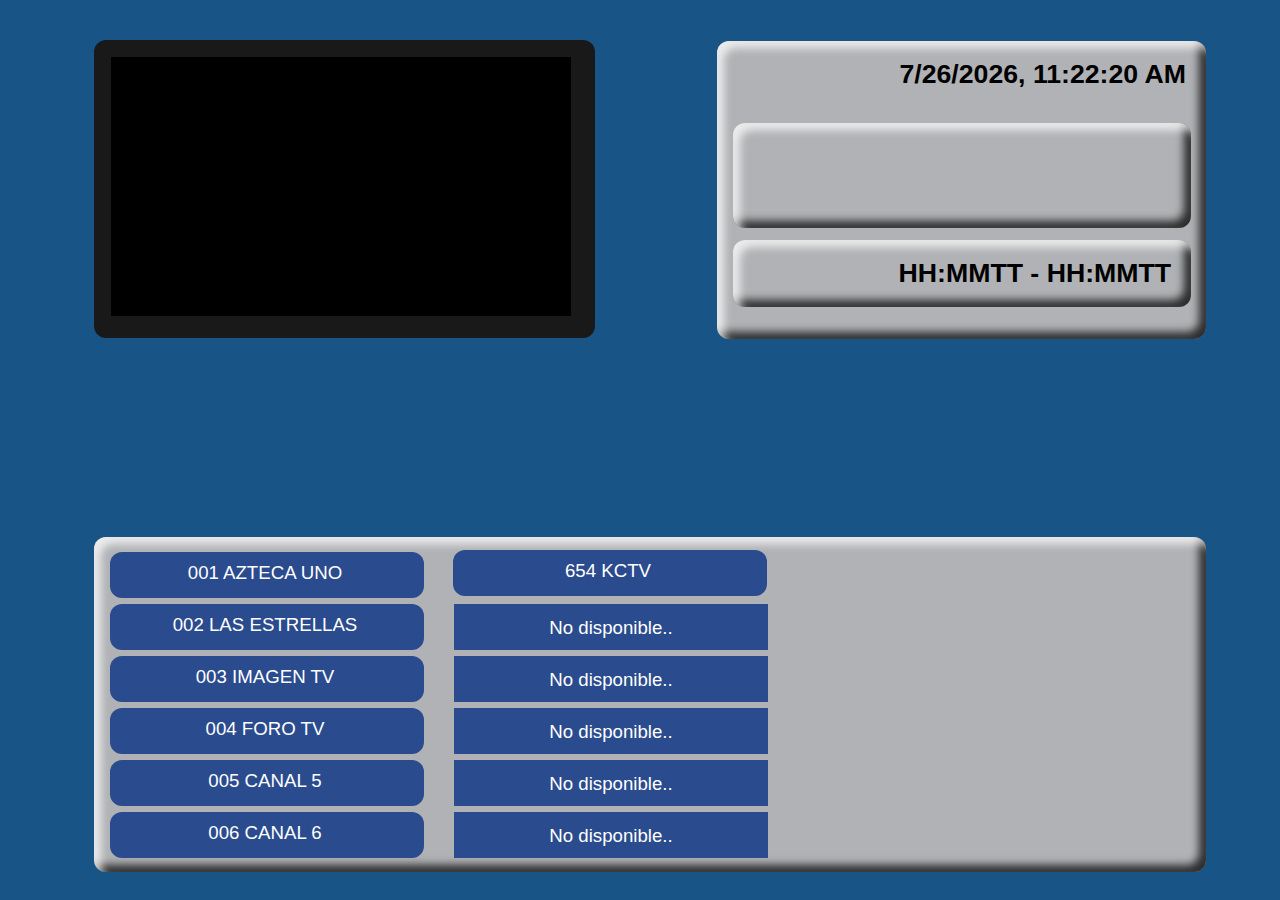
==== index.html @ 20012af1 "Update index.html" ====
<!DOCTYPE html PUBLIC "-//W3C//DTD XHTML 1.0 Strict//EN" "http://www.w3.org/TR/xhtml1/DTD/xhtml1-strict.dtd">
<html xmlns="http://www.w3.org/1999/xhtml" xml:lang="es" dir="ltr"><head>
<meta charset="UTF-8">
<meta http-equiv="Content-type" content="text/html; charset=UTF-8">
<title>Digiplex - Guía</title>
<link rel="icon" type="image/x-icon" href="style/favicon.ico">
<link rel="stylesheet" title="Default" href="style/style.css" type="text/css" media="screen">
<meta property="og:image" content="https://digiplextv.github.io/digiplexweb/digiplexroku.png" />
<meta name="viewport" content="width=device-width, initial-scale=1.0">
</head>
<body>
<div class="channelframe">
		<div class="channel">
				<iframe id="IPTV" src="" width="460" height="259" allowfullscreen frameborder='0' style="width: 100%; height: 100%;"></iframe>
			<script>
			  function capitalizeAllLetters(str) {
			        return str.toUpperCase();
			  }
                          function changeChannel(newChannel,url,description,airingTimes) {
				
				var alreadyActive = document.querySelectorAll(".active");
				[].forEach.call(alreadyActive, function(el) {
				    el.classList.remove("active");
				});
				newChannel.classList.add("active");
				for (const child of newChannel.children) {
				  child.classList.add("active");
				}
				document.getElementById("IPTV").src = url;
				document.getElementById("program-name").textContent = capitalizeAllLetters(description);
				if (airingTimes != "none" || airingTimes == null) {
					document.getElementById("program-time").textContent = "UNKNOWN";
				} else if (airingTimes == "24/7") {
					document.getElementById("program-name").textContent = "24/7";
				} else {document.getElementById("program-time").textContent = airingTimes[new Date().getDay().toString()];}
			  }
			</script>
		</div>
	<img src="style/digiplex.png" alt="DIGIPLEX" height="20px" class="framelogo"> 
</div>

<div class="channelinfoframe">
	<h1 id="timeinfo"></h1>
		<div class="channelinfo name">
			<h1 class="channelinfotext" id="program-name"></h1>
		</div>
		<div class="channelinfo time">
			<h1 class="channelinfotext" id="program-time">HH:MMTT - HH:MMTT</h1>
		</div>
</div>

<div class="EPG" scrolling="yes">
	<div class="EPGcontent">
		<button onclick="changeChannel(this,'online/player.html?get=https://dish.akamaized.net/Content/DASH/Live/channel(aztecaunohd)/variant.mpd&keyid=a4b731bb5402a533d2fcacdd54363b79&key=ebc6a45a44642f2d6661c9470d09aced','Azteca Uno')" class="channelEPG">
		<p class="EPGtext">001 AZTECA UNO</p>
		</button>
		<button onclick="changeChannel(this,'online/kia/kplayer1.html?get=https://tv.nknews.org/tvdash/stream.mpd','Korea Central TV',[{'0':'9AM-10:30PM','1':'3PM-10:30PM','2':'3PM-10:30PM','3':'3PM-10:30PM','4':'3PM-10:30PM','5':'3PM-10:30PM','6':'5PM, 8PM, 10:30PM'}])" class="channelEPGA">
		<p class="EPGtext">654 KCTV</p>
		</button>
		<button onclick="changeChannel(this,'online/player.html?get=https://live1-ott.izzigo.tv/out/u/dash/CANAL-2-HD/default.mpd&keyid=62cc24eaedef1ab322a4d52fd6bf29ad&key=3f80b04b3e2bf3d8543956882da9dd00','Las Estrellas')" class="channelEPG">
		<p class="EPGtext">002 LAS ESTRELLAS</p>
		</button>
		<div class="channelEPG 2">
		<p class="contentEPGtext">No disponible..</p>
		</div>
		<button onclick="changeChannel(this,'online/player.html?get=https://live3-ott.izzigo.tv/out/u/dash/IMAGEN-TV-HD/default.mpd&keyid=190e0dedd5c1ed7f5f76515d5f72058a&key=8e09da444ee448c2a85b8cd24c2eebe0','Imagen TV')" class="channelEPG">
		<p class="EPGtext">003 IMAGEN TV</p>
		</button>
		<div class="channelEPG 2">
		<p class="contentEPGtext">No disponible..</p>
		</div>
		<button onclick="changeChannel(this,'online/player4.html?get=https://channel02-notusa.akamaized.net/hls/live/2023914-b/event01/index.m3u8','Foro TV')" class="channelEPG">
		<p class="EPGtext">004 FORO TV</p>
		</button>
		<div class="channelEPG 2">
		<p class="contentEPGtext">No disponible..</p>
		</div>
		<button onclick="changeChannel(this,'online/player.html?get=https://live2-ott.izzigo.tv/out/u/dash/CANAL-5-HD/default.mpd&keyid=578f77c2e0fb7b31b1676b75b57fe922&key=6e5ee266b112e58a0e27e4384b03ed76','Canal 5')" class="channelEPG">
		<p class="EPGtext">005 CANAL 5</p>
		</button>
		<div class="channelEPG 2">
		<p class="contentEPGtext">No disponible..</p>
		</div>
		<button onclick="changeChannel(this,'online/player4.html?get=https://mdstrm.com/live-stream-playlist/5f2d9d6ff17144074bd8a284.m3u8','Canal 6')" class="channelEPG">
		<p class="EPGtext">006 CANAL 6</p>
		</button>
		<div class="channelEPG 2">
		<p class="contentEPGtext">No disponible..</p>
		</div>
		<button onclick="changeChannel(this,'online/player.html?get=https://dish.akamaized.net/Content/DASH/Live/channel(azteca7hd)/variant.mpd&keyid=a5717e2dda7fc0fead005059e5536b6c&key=04243a2f2c5237efd969213e36f1ec77','Azteca 7')" class="channelEPG">
		<p class="EPGtext">007 AZTECA 7</p>
		</button>
		<div class="channelEPG 2">
		<p class="contentEPGtext">No disponible..</p>
		</div>
		<button onclick="changeChannel(this,'online/player.html?get=https://live1-ott.izzigo.tv/out/u/dash/CANAL-9-HD/default.mpd&keyid=0bb910a4217a1af19b803e7f120796f9&key=8d3d83fadfc769674b9c7102109fc466','Nueve')" class="channelEPG">
		<p class="EPGtext">009 NUEVE</p>
		</button>
		<div class="channelEPG 2">
		<p class="contentEPGtext">No disponible..</p>
		</div>
		<button onclick="changeChannel(this,'online/player.html?get=https://live4-ott.izzigo.tv/out/u/dash/ONCE-HD/default.mpd&keyid=c70b0d54f58f6dd4e2046bf64084773a&key=00a3aee5319f20ddfe288240697f559e','Canal Once')" class="channelEPG">
		<p class="EPGtext">011 CANAL ONCE</p>
		</button>
		<div class="channelEPG 2">
		<p class="contentEPGtext">No disponible..</p>
		</div>
		<button onclick="changeChannel(this,'online/player.html?get=https://dish.akamaized.net/Content/DASH/Live/channel(adn40hd)/variant.mpd&keyid=d4502d2ed5f27637fa07cde1d9d01990&key=f029b1e0a115d01314692375790b22db','ADN 40')" class="channelEPG">
		<p class="EPGtext">040 ADN40</p>
		</button>
		<div class="channelEPG 2">
		<p class="contentEPGtext">No disponible..</p>
		</div>
		<button onclick="changeChannel(this,'online/player.html?get=https://dish.akamaized.net/Content/DASH/Live/channel(mileniohd)/variant.mpd&keyid=95693bf13a5faa3afb2c25624b021038&key=70aa363b9f8d9d553d62f8a139781a1b','Milenio Television')" class="channelEPG">
		<p class="EPGtext">120 MILENIO</p>
		</button>
		<div class="channelEPG 2">
		<p class="contentEPGtext">No disponible..</p>
		</div>
		<button onclick="changeChannel(this,'online/player.html?get=https://dish.akamaized.net/Content/DASH/Live/channel(teleformula)/variant.mpd&keyid=78e5edc6768e248bb933f4703a6cef27&key=5208e7e0187c9ef4cb79c957c4793194','Teleformula')" class="channelEPG">
		<p class="EPGtext">121 TELEFORMULA</p>
		</button>
		<div class="channelEPG 2">
		<p class="contentEPGtext">No disponible..</p>
		</div>
		<button onclick="changeChannel(this,'online/player.html?get=https://live1-ott.izzigo.tv/out/u/dash/EXCELSIOR-HD/default.mpd&keyid=30a744a8c9c6fa00f9f05c83c27e4b4d&key=402d81ac9059cfdeb119b452bafb8882','Imagen Multicast')" class="channelEPG">
		<p class="EPGtext">127 IMAGEN MULTICAST</p>
		</button>
		<div class="channelEPG 2">
		<p class="contentEPGtext">No disponible..</p>
		</div>
		<button onclick="changeChannel(this,'online/player.html?get=https://dish.akamaized.net/Content/DASH/Live/channel(bloombergtvhd)/variant.mpd&keyid=7ee225ed0ade4b53d7468962ea0b54a9&key=af8fd0c35f6390efc737cb4a08b3bd8c','Bloomberg Television')" class="channelEPG">
		<p class="EPGtext">150 BLOOMBERG TV</p>
		</button>
		<div class="channelEPG 2">
		<p class="contentEPGtext">No disponible..</p>
		</div>
		<button onclick="changeChannel(this,'online/player.html?get=https://dish.akamaized.net/Content/DASH/Live/channel(cnn)/variant.mpd&keyid=eb72c9e7401ffa4cc0ab3936cb869751&key=e45142790c822b02f6c2a77f5a40de66','CNN')" class="channelEPG">
		<p class="EPGtext">174 CNN</p>
		</button>
		<div class="channelEPG 2">
		<p class="contentEPGtext">No disponible..</p>
		</div>
		<button onclick="changeChannel(this,'online/player.html?get=https://dish.akamaized.net/Content/DASH/Live/channel(bbcworldnews)/variant.mpd&keyid=6d93971a12a2d772f172618967bdbcdc&key=9fe4455887ec79ad1165976ebbb27abf','BBC World News')" class="channelEPG">
		<p class="EPGtext">185 BBC WORLD NEWS</p>
		</button>
		<div class="channelEPG 2">
		<p class="contentEPGtext">No disponible..</p>
		</div>
		<button onclick="changeChannel(this,'online/player.html?get=https://dish.akamaized.net/Content/DASH/Live/channel(24hours)/variant.mpd&keyid=d912e25989735515b0b2080cc900fb08&key=83d61ffb9368cba73dcc83a0302ad6a3','24h')" class="channelEPG">
		<p class="EPGtext">186 24h</p>
		</button>
		<div class="channelEPG 2">
		<p class="contentEPGtext">No disponible..</p>
		</div>
		<button onclick="changeChannel(this,'online/player.html?get=https://dish.akamaized.net/Content/DASH/Live/channel(telemundohd)/variant.mpd&keyid=37c93f4babaaabc0da1d8b24828c3ff7&key=88e2ac75ce14cd5fbfb79083f37107dd','Telemundo Internacional')" class="channelEPG">
		<p class="EPGtext">205 TELEMUNDO</p>
		</button>
		<div class="channelEPG 2">
		<p class="contentEPGtext">No disponible..</p>
		</div>
		<button onclick="changeChannel(this,'online/player.html?get=https://dish.akamaized.net/Content/DASH/Live/channel(start_channel)/variant.mpd&keyid=6de957e2c8090588b2cc3b4cfe0470f4&key=52d97d7f43b204d2379b43ee7d3a2a21','Star Channel')" class="channelEPG">
		<p class="EPGtext">209 STAR CHANNEL</p>
		</button>
		<div class="channelEPG 2">
		<p class="contentEPGtext">No disponible..</p>
		</div>
		<button onclick="changeChannel(this,'online/player.html?get=https://dish.akamaized.net/Content/DASH/Live/channel(warner_channel)/variant.mpd&keyid=79dc87836d93d0fb7c1bb10e301bab82&key=8b0e2a78cad3b2fe84b116adb0a9d9ef','Warner Channel')" class="channelEPG">
		<p class="EPGtext">210 WARNER CHANNEL</p>
		</button>
		<div class="channelEPG 2">
		<p class="contentEPGtext">No disponible..</p>
		</div>
		<button onclick="changeChannel(this,'online/player.html?get=https://dish.akamaized.net/Content/DASH/Live/channel(universal_channel)/variant.mpd&keyid=88cabfce565963d816be9ec08dccc29e&key=7912df72c3cb820a6a9026ef6aa71508','Universal TV')" class="channelEPG">
		<p class="EPGtext">211 UNIVERSAL CHANNEL</p>
		</button>
		<div class="channelEPG 2">
		<p class="contentEPGtext">No disponible..</p>
		</div>
		<button onclick="changeChannel(this,'online/player.html?get=https://dish.akamaized.net/Content/DASH/Live/channel(sony)/variant.mpd&keyid=896f730715176bb90484f8385512cba7&key=7372951666a6653c2dbff9f2646c1c5d','Sony Channel')" class="channelEPG">
		<p class="EPGtext">212 SONY CHANNEL</p>
		</button>
		<div class="channelEPG 2">
		<p class="contentEPGtext">No disponible..</p>
		</div>
		<button onclick="changeChannel(this,'online/player.html?get=https://dish.akamaized.net/Content/DASH/Live/channel(50dd60bc-94f1-a686-3a3f-a093154f9229)/variant.mpd&keyid=ee3ad5fb53e7b4f65d732ce7f03d53a4&key=e4a1ef4d19cbac85da7f6a29da2c5135','Comedy Central')" class="channelEPG">
		<p class="EPGtext">213 COMEDY CENTRAL</p>
		</button>
		<div class="channelEPG 2">
		<p class="contentEPGtext">No disponible..</p>
		</div>
		<button onclick="changeChannel(this,'online/player.html?get=https://dish.akamaized.net/Content/DASH/Live/channel(fx)/variant.mpd&keyid=ef5157845628b5f3f07a40d2c6e851bc&key=0f416467760f72e2269abfbab2e3c564','FX')" class="channelEPG">
		<p class="EPGtext">214 FX</p>
		</button>
		<div class="channelEPG 2">
		<p class="contentEPGtext">No disponible..</p>
		</div>
		<button onclick="changeChannel(this,'online/player.html?get=https://dish.akamaized.net/Content/DASH/Live/channel(axnhd)/variant.mpd&keyid=7a100e0455dec1d27ea68eac2444a057&key=518d58d1998e35f07ae8aa7a7716613a','AXN')" class="channelEPG">
		<p class="EPGtext">215 AXN</p>
		</button>
		<div class="channelEPG 2">
		<p class="contentEPGtext">No disponible..</p>
		</div>
		<button onclick="changeChannel(this,'online/player.html?get=https://dish.akamaized.net/Content/DASH/Live/channel(space)/variant.mpd&keyid=e6441ec9b4f7ddfbc4cac8801f4df9df&key=676229a75fdbc1a6b5f4a50c383490d9','Space')" class="channelEPG">
		<p class="EPGtext">216 SPACE</p>
		</button>
		<div class="channelEPG 2">
		<p class="contentEPGtext">No disponible..</p>
		</div>
		<button onclick="changeChannel(this,'online/player.html?get=https://dish.akamaized.net/Content/DASH/Live/channel(investigationdiscoveryhd)/variant.mpd&keyid=efe8aa76c0e7c3aeefed0966453b5baf&key=fbccf5bf2a03a2cef118f92210fb75bd','Investigation Discovery')" class="channelEPG">
		<p class="EPGtext">217 INVESTIGATION DISCOVERY</p>
		</button>
		<div class="channelEPG 2">
		<p class="contentEPGtext">No disponible..</p>
		</div>
		<button onclick="changeChannel(this,'online/player.html?get=https://dish.akamaized.net/Content/DASH/Live/channel(e_entertainment_hd)/variant.mpd&keyid=80fa37cfc97ec6425a03fdc6892eecd6&key=895c40f6e9d35f296e1554af8bbe590c','E ENTERTAINMENT')" class="channelEPG">
		<p class="EPGtext">218 E</p>
		</button>
		<div class="channelEPG 2">
		<p class="contentEPGtext">No disponible..</p>
		</div>
		<button onclick="changeChannel(this,'online/player.html?get=https://dish.akamaized.net/Content/DASH/Live/channel(discoveryhomeandhealthhd)/variant.mpd&keyid=42e70e74d2d731b7053caaa0a2621ca2&key=1c77ee4a9bf25791b0f1b11c7118f39e','Discovery Home and Health')" class="channelEPG">
		<p class="EPGtext">221 H&amp;H</p>
		</button>
		<div class="channelEPG 2">
		<p class="contentEPGtext">No disponible..</p>
		</div>
		<button onclick="changeChannel(this,'online/player.html?get=https://dish.akamaized.net/Content/DASH/Live/channel(tlchd)/variant.mpd&keyid=6254689477110d794617a8b8da688570&key=a1126eaea3add2df3e27f3da40911ae2','TLC')" class="channelEPG">
		<p class="EPGtext">222 TLC</p>
		</button>
		<div class="channelEPG 2">
		<p class="contentEPGtext">No disponible..</p>
		</div>
		<button onclick="changeChannel(this,'online/player.html?get=https://dish.akamaized.net/Content/DASH/Live/channel(aehd)/variant.mpd&keyid=5009add9e5b2cd627ac6ef8aa6db9123&key=3448834b1b496ed26e9727983c080844','A&amp;E')" class="channelEPG">
		<p class="EPGtext">223 A&amp;E</p>
		</button>
		<div class="channelEPG 2">
		<p class="contentEPGtext">No disponible..</p>
		</div>
		<button onclick="changeChannel(this,'online/player.html?get=https://dish.akamaized.net/Content/DASH/Live/channel(discoverytheater)/variant.mpd&keyid=9bcc29a1959da552b2c4fa6c458d16b6&key=5ffc4bd5b909d996a0a699a51010bc15','Discovery Theater')" class="channelEPG">
		<p class="EPGtext">224 DISCOVERY THEATER</p>
		</button>
		<div class="channelEPG 2">
		<p class="contentEPGtext">No disponible..</p>
		</div>
		<button onclick="changeChannel(this,'online/player.html?get=https://dish.akamaized.net/Content/DASH/Live/channel(discoveryworld)/variant.mpd&keyid=741059a27c32fa19c425e427b5e47850&key=bb76a0393556deba90fa068bc7e1feec','Discovery World')" class="channelEPG">
		<p class="EPGtext">225 DISCOVERY WORLD</p>
		</button>
		<div class="channelEPG 2">
		<p class="contentEPGtext">No disponible..</p>
		</div>
		<button onclick="changeChannel(this,'online/player.html?get=https://dish.akamaized.net/Content/DASH/Live/channel(mas_chic)/variant.mpd&keyid=fe371e8ac45e6f11927f8a91abf3f268&key=e5bf0822bd2eaaf5e5c466c894c8ed6e','Mas Chic')" class="channelEPG">
		<p class="EPGtext">226 MAS CHIC</p>
		</button>
		<div class="channelEPG 2">
		<p class="contentEPGtext">No disponible..</p>
		</div>
		<button onclick="changeChannel(this,'online/player.html?get=https://dish.akamaized.net/Content/DASH/Live/channel(e_gourment)/variant.mpd&keyid=5f3eebd14fc7f6fcbe4ba310dd654a6b&key=249312af2692abff48daa39c0dc8607d','El Gourmet')" class="channelEPG">
		<p class="EPGtext">227 EL GOURMET</p>
		</button>
		<div class="channelEPG 2">
		<p class="contentEPGtext">No disponible..</p>
		</div>
		<button onclick="changeChannel(this,'online/player.html?get=https://dish.akamaized.net/Content/DASH/Live/channel(93b5438f-d00d-3a75-e257-95bdb326e721)/variant.mpd&keyid=b2cea93a0a01e1218cf0a3d0d2d09f25&key=a06ac367319c8926249057a2eb2a78d9','HOLA! TV')" class="channelEPG">
		<p class="EPGtext">228 HOLA TV</p>
		</button>
		<div class="channelEPG 2">
		<p class="contentEPGtext">No disponible..</p>
		</div>
		<button onclick="changeChannel(this,'online/player4.html?get=https://rtvelivestream.akamaized.net/rtvesec/int/tvei_ame_main.m3u8','tve')" class="channelEPG">
		<p class="EPGtext">230 TVE</p>
		</button>
		<div class="channelEPG 2">
		<p class="contentEPGtext">No disponible..</p>
		</div>
		<button onclick="changeChannel(this,'online/player.html?get=https://dish.akamaized.net/Content/DASH/Live/channel(mvshd)/variant.mpd&keyid=03a6be34f620b1cbd96800a709346b23&key=0ed65893fb20d712602af499878596eb','MVS')" class="channelEPG">
		<p class="EPGtext">232 MVS</p>
		</button>
		<div class="channelEPG 2">
		<p class="contentEPGtext">No disponible..</p>
		</div>
		<button onclick="changeChannel(this,'online/player.html?get=https://live4-ott.izzigo.tv/out/u/dash/DISTRITO-COMEDIA-HD/default.mpd&keyid=e69f7cb969df2eef1b60ddea0458bfef&key=12ec40e04cf8c533cf306321052726a8','Distrito Comedia')" class="channelEPG">
		<p class="EPGtext">233 DISTRITO COMEDIA</p>
		</button>
		<div class="channelEPG 2">
		<p class="contentEPGtext">No disponible..</p>
		</div>
		<button onclick="changeChannel(this,'online/player.html?get=https://live5-ott.izzigo.tv/out/u/dash/TELEHIT-SD/default.mpd&keyid=6ed36c5f7d0775e21f0748dd17520bc9&key=654256cc5939f6d502969b4fbbc47286','Telehit')" class="channelEPG">
		<p class="EPGtext">235 TELEHIT</p>
		</button>
		<div class="channelEPG 2">
		<p class="contentEPGtext">No disponible..</p>
		</div>
		<button onclick="changeChannel(this,'online/player.html?get=https://dish.akamaized.net/Content/DASH/Live/channel(83640aad-3943-f226-67b6-94086f915fd5)/variant.mpd&keyid=bb8a6b32e830d4c9c52606d93b852262&key=12ae020d159c4ef6c5a7a411a3d0aa51','MTV')" class="channelEPG">
		<p class="EPGtext">236 MTV</p>
		</button>
		<div class="channelEPG 2">
		<p class="contentEPGtext">No disponible..</p>
		</div>
		<button onclick="changeChannel(this,'online/player.html?get=https://dish.akamaized.net/Content/DASH/Live/channel(MTV_Hits)/variant.mpd&keyid=a8ece81292339c7faa15af6c562fea94&key=84072c8c9b3797ca900876f9bf1b0526','MTV Hits')" class="channelEPG">
		<p class="EPGtext">237 MTV HITS</p>
		</button>
		<div class="channelEPG 2">
		<p class="contentEPGtext">No disponible..</p>
		</div>
		<button onclick="changeChannel(this,'online/player.html?get=https://live2-ott.izzigo.tv/out/u/dash/TELEHIT-URBANO-SD/default.mpd&keyid=110837747ee285d4cfd1145a13288d35&key=a375d0862429a8d26fff6655e4865cd5','Telehit Musica')" class="channelEPG">
		<p class="EPGtext">238 TELEHIT MUSICA</p>
		</button>
		<div class="channelEPG 2">
		<p class="contentEPGtext">No disponible..</p>
		</div>
		<button onclick="changeChannel(this,'online/player.html?get=https://dish.akamaized.net/Content/DASH/Live/channel(mtv00shd)/variant.mpd&keyid=5b2a17bad7db3bd57210661153c66473&key=b061ffc051848625349ddefe8d7ce171','MTV 00s')" class="channelEPG">
		<p class="EPGtext">239 MTV 00s</p>
		</button>
		<div class="channelEPG 2">
		<p class="contentEPGtext">No disponible..</p>
		</div>
		<button onclick="changeChannel(this,'online/player.html?get=https://dish.akamaized.net/Content/DASH/Live/channel(13c8fed2-46b8-3bfb-90ae-34f938ae4b98)/variant.mpd&keyid=3443518a438f72c299ecedd7a8a2ad28&key=36a6301c3d722a2305c99e3c938aac58','Exa TV')" class="channelEPG">
		<p class="EPGtext">240 EXA TV</p>
		</button>
		<div class="channelEPG 2">
		<p class="contentEPGtext">No disponible..</p>
		</div>
		<button onclick="changeChannel(this,'online/player.html?get=https://live2-ott.izzigo.tv/out/u/dash/BANDAMAX-HD/default.mpd&keyid=d014b4c7f22d490f56e2d7d3fe125c15&key=69864ad4b98d06e9fcf2430ed67b6c33','Bandamax')" class="channelEPG">
		<p class="EPGtext">241 BANDAMAX</p>
		</button>
		<div class="channelEPG 2">
		<p class="contentEPGtext">No disponible..</p>
		</div>
		<button onclick="changeChannel(this,'online/player.html?get=https://dish.akamaized.net/Content/DASH/Live/channel(tntseries)/variant.mpd&keyid=af697afe95d1a333a845aee5ba676946&key=c57bdecf3169b78e51865403c6e723bd','TNT Series')" class="channelEPG">
		<p class="EPGtext">242 TNT SERIES</p>
		</button>
		<div class="channelEPG 2">
		<p class="contentEPGtext">No disponible..</p>
		</div>
		<button onclick="changeChannel(this,'online/player.html?get=https://dish.akamaized.net/Content/DASH/Live/channel(lifetimehd)/variant.mpd&keyid=4c17e69d6e92861fc2ca18df9c23c9c6&key=09e1bda6f1a7edeb9fb9f40f54f84be8','Lifetime')" class="channelEPG">
		<p class="EPGtext">243 LIFETIMEHD</p>
		</button>
		<div class="channelEPG 2">
		<p class="contentEPGtext">No disponible..</p>
		</div>
		<button onclick="changeChannel(this,'online/player4.html?get=https://cablemas.serveo.net/iptvmantv/index.m3u8','IPTVman TV')" class="channelEPG">
		<p class="EPGtext">244 IPTVMAN TV</p>
		</button>
		<div class="channelEPG 2">
		<p class="contentEPGtext">No disponible..</p>
		</div>
		<button onclick="changeChannel(this,'online/player.html?get=https://dish.akamaized.net/Content/DASH/Live/channel(hgtv)/variant.mpd&keyid=1d494c9381e506a93e78a022219a927c&key=5b1d996b5cde3c6051062da59886740d','HGTV')" class="channelEPG">
		<p class="EPGtext">246 HGTV</p>
		</button>
		<div class="channelEPG 2">
		<p class="contentEPGtext">No disponible..</p>
		</div>
		<button onclick="changeChannel(this,'online/player.html?get=https://live5-ott.izzigo.tv/out/u/dash/ADULT-SWIM-HD/default.mpd&keyid=694fa2e355b31ac2c52d0a56d3d8da59&key=0d7eff2e4dc61d48489555068b0db46a','Adult Swim')" class="channelEPG">
		<p class="EPGtext">247 ADULT SWIM</p>
		</button>
		<div class="channelEPG 2">
		<p class="contentEPGtext">No disponible..</p>
		</div>
		<button onclick="changeChannel(this,'online/player.html?get=https://dish.akamaized.net/Content/DASH/Live/channel(foodnetwork)/variant.mpd&keyid=10d3629549d8c66086b49281497b45c7&key=5f557b793c39fa4ecd5d248c4f67102d','Food Network')" class="channelEPG">
		<p class="EPGtext">249 FOOD NETWORK</p>
		</button>
		<div class="channelEPG 2">
		<p class="contentEPGtext">No disponible..</p>
		</div>
		<button onclick="changeChannel(this,'online/player.html?get=https://dish.akamaized.net/Content/DASH/Live/channel(tntnovelashd)/variant.mpd&keyid=fdee0f86736487e4d0137d46eb7dc0fb&key=1751603a6aca9ffb044a4b60efd68fd1','TNT Novelas')" class="channelEPG">
		<p class="EPGtext">250 TNT NOVELAS</p>
		</button>
		<div class="channelEPG 2">
		<p class="contentEPGtext">No disponible..</p>
		</div>
		<button onclick="changeChannel(this,'online/player.html?get=https://dish.akamaized.net/Content/DASH/Live/channel(clubmtvsd)/variant.mpd&keyid=e17199c69158171efcfa529fcf5217c7&key=2d00b474a99817b80ed3198772e76223','Club MTV')" class="channelEPG">
		<p class="EPGtext">256 CLUB MTV SD</p>
		</button>
		<div class="channelEPG 2">
		<p class="contentEPGtext">No disponible..</p>
		</div>
		<button onclick="changeChannel(this,'online/player.html?get=https://dish.akamaized.net/Content/DASH/Live/channel(mtv80sd)/variant.mpd&keyid=e8a544b4853026c6a1b61093986da8d6&key=7973a247a732ec06362f2a32033f6432','MTV 80s')" class="channelEPG">
		<p class="EPGtext">258 MTV 80S SD</p>
		</button>
		<div class="channelEPG 2">
		<p class="contentEPGtext">No disponible..</p>
		</div>
		<button onclick="changeChannel(this,'online/player.html?get=https://dish.akamaized.net/Content/DASH/Live/channel(videorolahd)/variant.mpd&keyid=74993bccb315a26ce9b4f06af6be21a9&key=58953c667626292458c3dcdcf8d8cb34','Videorola')" class="channelEPG">
		<p class="EPGtext">262 VIDEOROLA</p>
		</button>
		<div class="channelEPG 2">
		<p class="contentEPGtext">No disponible..</p>
		</div>
		<button onclick="changeChannel(this,'online/player.html?get=https://dish.akamaized.net/Content/DASH/Live/channel(f20abae4-d469-344f-5bb4-4fc88c1d683b)/variant.mpd&keyid=1236cdf9b12eba6d4a4d1494f7a0dd30&key=3737ce9763b0816e3feab4624e1aa9a7','Antena 3')" class="channelEPG">
		<p class="EPGtext">272 ANTENA 3</p>
		</button>
		<div class="channelEPG 2">
		<p class="contentEPGtext">No disponible..</p>
		</div>
		<button onclick="changeChannel(this,'online/player.html?get=https://dish.akamaized.net/Content/DASH/Live/channel(babytv)/variant.mpd&keyid=c716dca5a51693cacb4c0fdf5d58c93e&key=8a36d0baf248b73563fbe08929e6c889','Baby TV')" class="channelEPG">
		<p class="EPGtext">306 BABY TV</p>
		</button>
		<div class="channelEPG 2">
		<p class="contentEPGtext">No disponible..</p>
		</div>
		<button onclick="changeChannel(this,'online/player.html?get=https://dish.akamaized.net/Content/DASH/Live/channel(648fabb8-962b-0e85-93d5-44d56a12851e)/variant.mpd&keyid=82d882f3aada7d99b71695d0cb418538&key=ce445596de9e7a97f62515559cd67bdb','BabyFirst')" class="channelEPG">
		<p class="EPGtext">307 BABYFIRST</p>
		</button>
		<div class="channelEPG 2">
		<p class="contentEPGtext">No disponible..</p>
		</div>
		<button onclick="changeChannel(this,'online/player.html?get=https://dish.akamaized.net/Content/DASH/Live/channel(nickjrhd)/variant.mpd&keyid=6678b21d11148fc9604268ddbe008d72&key=8ba320049c30a2df809a90679c49b63d','Nick Jr.')" class="channelEPG">
		<p class="EPGtext">308 NICK JR</p>
		</button>
		<div class="channelEPG 2">
		<p class="contentEPGtext">No disponible..</p>
		</div>
		<button onclick="changeChannel(this,'online/player4.html?get=https://rdmedia.bbc.co.uk/testcard/simulcast/manifests/hevc-ctv.mpd','Cbeebies')" class="channelEPG">
		<p class="EPGtext">309 CBEEBIES</p>
		</button>
		<div class="channelEPG 2">
		<p class="contentEPGtext">No disponible..</p>
		</div>
		<button onclick="changeChannel(this,'online/player.html?get=https://dish.akamaized.net/Content/DASH/Live/channel(discoverykids)/variant.mpd&keyid=a57ec54090c0b450f2e2ef90de4013f9&key=a49da89c878182c99b9d2e9282d5aa3a','Discovery Kids')" class="channelEPG">
		<p class="EPGtext">310 DISCOVERY KIDS</p>
		</button>
		<div class="channelEPG 2">
		<p class="contentEPGtext">No disponible..</p>
		</div>
		<button onclick="changeChannel(this,'online/player.html?get=https://live3-ott.izzigo.tv/out/u/dash/ONCE-NINAS-Y-NINOS-SD/default.mpd&keyid=63f768ba20535fdc9716a6419724ff9f&key=f54e09a043130b1412beb558b4494118','Once Ninos')" class="channelEPG">
		<p class="EPGtext">311 ONCE NINOS</p>
		</button>
		<div class="channelEPG 2">
		<p class="contentEPGtext">No disponible..</p>
		</div>
		<button onclick="changeChannel(this,'online/player.html?get=https://dish.akamaized.net/Content/DASH/Live/channel(cartoonnetworks)/variant.mpd&keyid=0a8e88e5b5b3eef72f2cb4aae4462f47&key=8cf6200e54c309754ed4e99cab5874f6','Cartoon Network')" class="channelEPG">
		<p class="EPGtext">312 CARTOON NETWORK</p>
		</button>
		<div class="channelEPG 2">
		<p class="contentEPGtext">No disponible..</p>
		</div>
		<button onclick="changeChannel(this,'online/player4.html?get=https://cablemas.serveo.net/streamline/index.m3u8','Streamline')" class="channelEPG">
		<p class="EPGtext">313 STREAMLINE</p>
		</button>
		<div class="channelEPG 2">
		<p class="contentEPGtext">No disponible..</p>
		</div>
		<button onclick="changeChannel(this,'online/player.html?get=https://dish.akamaized.net/Content/DASH/Live/channel(cartoonitohd)/variant.mpd&keyid=dd2c2f31defc5f22f031365d3333c880&key=f0597b0c74656c330dd6ccd50dfc5464','Cartoonito')" class="channelEPG">
		<p class="EPGtext">314 CARTOONITO</p>
		</button>
		<div class="channelEPG 2">
		<p class="contentEPGtext">No disponible..</p>
		</div>
		<button onclick="changeChannel(this,'online/player.html?get=https://live4-ott.izzigo.tv/out/u/dash/BIT-ME-HD/default.mpd&keyid=3e7b281c11f0ff1c3f7ed2d02d0879c1&key=d385b87ade4441d20c5caee2a8e41da7','bitMe')" class="channelEPG">
		<p class="EPGtext">315 BITME</p>
		</button>
		<div class="channelEPG 2">
		<p class="contentEPGtext">No disponible..</p>
		</div>
		<button onclick="changeChannel(this,'online/player.html?get=https://dish.akamaized.net/Content/DASH/Live/channel(Nickelodeon)/variant.mpd&keyid=7ec274831caa80e1ec173dbd5b0d5e83&key=cc5fb77171900013b60e4ef49da9f1ac','Nickelodeon')" class="channelEPG">
		<p class="EPGtext">316 NICKELODEON</p>
		</button>
		<div class="channelEPG 2">
		<p class="contentEPGtext">No disponible..</p>
		</div>
		<button onclick="changeChannel(this,'online/player.html?get=https://live4-ott.izzigo.tv/out/u/dash/NICK-2-HD/default.mpd&keyid=090ab41e4e906a10083af00df6527e6b&key=afdb3afbc0a6f9161a7ce09d42f0b04a','TeenNick')" class="channelEPG">
		<p class="EPGtext">317 TEENNICK</p>
		</button>
		<div class="channelEPG 2">
		<p class="contentEPGtext">No disponible..</p>
		</div>
		<button onclick="changeChannel(this,'online/player.html?get=https://dish.akamaized.net/Content/DASH/Live/channel(disney_channel)/variant.mpd&keyid=4f4ee39dd29073dbefb37d604f1c6a9a&key=5fa8a9df75dd5c7af69bb8c65052b8ae','Disney Channel')" class="channelEPG">
		<p class="EPGtext">318 DISNEY CHANNEL</p>
		</button>
		<div class="channelEPG 2">
		<p class="contentEPGtext">No disponible..</p>
		</div>
		<button onclick="changeChannel(this,'online/player.html?get=https://dish.akamaized.net/Content/DASH/Live/channel(dreamworkshd)/variant.mpd&keyid=e6c7a488a73c9c780eaea5765ad29a00&key=08ffa90ee936cbacb10a59bb66aed57d','Dreamworks')" class="channelEPG">
		<p class="EPGtext">320 DREAMWORKS</p>
		</button>
		<div class="channelEPG 2">
		<p class="contentEPGtext">No disponible..</p>
		</div>
		<button onclick="changeChannel(this,'online/player4.html?get=https://rdmedia.bbc.co.uk/testcard/simulcast/manifests/hevc-ctv.mpd','ToonPrime')" class="channelEPG">
		<p class="EPGtext">321 TOONPRIME</p>
		</button>
		<div class="channelEPG 2">
		<p class="contentEPGtext">No disponible..</p>
		</div>
		<button onclick="changeChannel(this,'online/player.html?get=https://dish.akamaized.net/Content/DASH/Live/channel(disney_Junior)/variant.mpd&keyid=4a1dd77bf7714007f301a9a08364392e&key=6635f825f0f5b1cbceb55645b7c8d362','Disney Junior')" class="channelEPG">
		<p class="EPGtext">322 DISNEY JUNIOR</p>
		</button>
		<div class="channelEPG 2">
		<p class="contentEPGtext">No disponible..</p>
		</div>
		<button onclick="changeChannel(this,'online/player4.html?get=https://rdmedia.bbc.co.uk/testcard/simulcast/manifests/hevc-ctv.mpd','TeenPrime')" class="channelEPG">
		<p class="EPGtext">323 TEENPRIME</p>
		</button>
		<div class="channelEPG 2">
		<p class="contentEPGtext">No disponible..</p>
		</div>
		<button onclick="changeChannel(this,'online/player3.html?get=https://rtvelivestream.akamaized.net/rtvesec/int/clan_int_main.m3u8','Clan')" class="channelEPG">
		<p class="EPGtext">324 CLAN</p>
		</button>
		<div class="channelEPG 2">
		<p class="contentEPGtext">No disponible..</p>
		</div>
		<button onclick="changeChannel(this,'online/player.html?get=https://live5-ott.izzigo.tv/out/u/dash/TOONCAST-SD/default.mpd&keyid=5c9418c5729e8224f99940cf5b6c0c45&key=336cd7efd1d7a1829d0f3d22c2c8dc0a','Tooncast')" class="channelEPG">
		<p class="EPGtext">325 TOONCAST</p>
		</button>
		<div class="channelEPG 2">
		<p class="contentEPGtext">No disponible..</p>
		</div>
		<button onclick="changeChannel(this,'online/player.html?get=https://dish.akamaized.net/Content/DASH/Live/channel(discoverychannelhd)/variant.mpd&keyid=8aba4faf1f6acb51cbde42de8c7add3d&key=c78da1bf648851714612ec36a187ab7a','Discovery Channel')" class="channelEPG">
		<p class="EPGtext">401 DISCOVERY CHANNEL</p>
		</button>
		<div class="channelEPG 2">
		<p class="contentEPGtext">No disponible..</p>
		</div>
		<button onclick="changeChannel(this,'online/player.html?get=https://dish.akamaized.net/Content/DASH/Live/channel(animalplanethd)/variant.mpd&keyid=283ebc0dcc0ad5220cc9476fb2bd9b38&key=6c5120bd84de6233793e0ec556612e6d','Animal Planet')" class="channelEPG">
		<p class="EPGtext">402 ANIMAL PLANET</p>
		</button>
		<div class="channelEPG 2">
		<p class="contentEPGtext">No disponible..</p>
		</div>
		<button onclick="changeChannel(this,'online/player.html?get=https://dish.akamaized.net/Content/DASH/Live/channel(national_geographic)/variant.mpd&keyid=14747c7e082ba58e7391e3712578ee0a&key=4bcbff3d553e8a8b755a19bb4e93208a','National Geographic')" class="channelEPG">
		<p class="EPGtext">403 NATIONAL GEOGRAPHIC</p>
		</button>
		<div class="channelEPG 2">
		<p class="contentEPGtext">No disponible..</p>
		</div>
		<button onclick="changeChannel(this,'online/player.html?get=https://dish.akamaized.net/Content/DASH/Live/channel(curiositystreamhd)/variant.mpd&keyid=03c5216d8cd45bb282ea6b8980251081&key=24af0d8d84fad4a48f92af9a96cc3a50','Curiosity Stream')" class="channelEPG">
		<p class="EPGtext">404 CURIOSITY STREAM</p>
		</button>
		<div class="channelEPG 2">
		<p class="contentEPGtext">No disponible..</p>
		</div>
		<button onclick="changeChannel(this,'online/player.html?get=https://dish.akamaized.net/Content/DASH/Live/channel(history)/variant.mpd&keyid=c60825bef7f79a30696e835532e2c1e5&key=9917be8378ddcb8ff4aa26c554da639e','History')" class="channelEPG">
		<p class="EPGtext">408 HISTORY</p>
		</button>
		<div class="channelEPG 2">
		<p class="contentEPGtext">No disponible..</p>
		</div>
		<button onclick="changeChannel(this,'online/player.html?get=https://dish.akamaized.net/Content/DASH/Live/channel(discoveryscience)/variant.mpd&keyid=0cec7cd831b2de693a63d539fe01a02b&key=133a898ef1e97e0e59f3a8064f797d90','Discovery Science')" class="channelEPG">
		<p class="EPGtext">421 DISCOVERY SCIENCE</p>
		</button>
		<div class="channelEPG 2">
		<p class="contentEPGtext">No disponible..</p>
		</div>
		<button onclick="changeChannel(this,'online/player.html?get=https://dish.akamaized.net/Content/DASH/Live/channel(discoveryturbohd)/variant.mpd&keyid=db8878cba41b2ee282b624fb75977b26&key=f3e8cdd2586046c0cf087bbe6012ce97','Discovery Turbo')" class="channelEPG">
		<p class="EPGtext">423 DISCOVERY TURBO</p>
		</button>
		<div class="channelEPG 2">
		<p class="contentEPGtext">No disponible..</p>
		</div>
		<button onclick="changeChannel(this,'online/player.html?get=https://dish.akamaized.net/Content/DASH/Live/channel(film_and_arts)/variant.mpd&keyid=c2aecc40a610b30b03f61e965942266e&key=89a83e6b4512fd9a9e1455ac0abbe975','Film & Arts')" class="channelEPG">
		<p class="EPGtext">430 FILM & ARTS</p>
		</button>
		<div class="channelEPG 2">
		<p class="contentEPGtext">No disponible..</p>
		</div>
		<button onclick="changeChannel(this,'online/player.html?get=https://dish.akamaized.net/Content/DASH/Live/channel(foxsportshd)/variant.mpd&keyid=4fa60d52a19858e6547d081393339101&key=ea3395b4cc2eaaacb5256a49c4bfd5ca','Fox Sports')" class="channelEPG">
		<p class="EPGtext">505 FOX SPORTS</p>
		</button>
		<div class="channelEPG 2">
		<p class="contentEPGtext">No disponible..</p>
		</div>
		<button onclick="changeChannel(this,'online/player.html?get=https://dish.akamaized.net/Content/DASH/Live/channel(foxsports2hd)/variant.mpd&keyid=15670c1e2f22f9d2ccf408ec0f5ea58b&key=6f0ac30857b531398af4a939c507b934','Fox Sports 2')" class="channelEPG">
		<p class="EPGtext">506 FOX SPORTS 2</p>
		</button>
		<div class="channelEPG 2">
		<p class="contentEPGtext">No disponible..</p>
		</div>
		<button onclick="changeChannel(this,'online/player.html?get=https://dish.akamaized.net/Content/DASH/Live/channel(pxsports)/variant.mpd&keyid=7a3331860220a10a7e8b16c137c61765&key=e9ab4d4a676be421e88c6e0127c6e087','PX Sports')" class="channelEPG">
		<p class="EPGtext">507 PX SPORTS</p>
		</button>
		<div class="channelEPG 2">
		<p class="contentEPGtext">No disponible..</p>
		</div>
		<button onclick="changeChannel(this,'online/player.html?get=https://dish.akamaized.net/Content/DASH/Live/channel(espn_2)/variant.mpd&keyid=ae99daa35220336fe9460b9060fa65a9&key=ac284e8e24296f30496d1f39a7138205','ESPN 2')" class="channelEPG">
		<p class="EPGtext">508 ESPN 2</p>
		</button>
		<div class="channelEPG 2">
		<p class="contentEPGtext">No disponible..</p>
		</div>
		<button onclick="changeChannel(this,'online/player.html?get=https://dish.akamaized.net/Content/DASH/Live/channel(espn)/variant.mpd&keyid=5abcf43f19d39b08596ef593c466df7a&key=8f3fc1c6f4c20c6e6e98e42c2ae0e42c','ESPN')" class="channelEPG">
		<p class="EPGtext">509 ESPN</p>
		</button>
		<div class="channelEPG 2">
		<p class="contentEPGtext">No disponible..</p>
		</div>
		<button onclick="changeChannel(this,'online/player.html?get=https://dish.akamaized.net/Content/DASH/Live/channel(espn_3)/variant.mpd&keyid=430f38110162f19a042b4dcdc2005140&key=50541179fbd5750aea8767cb6e6b3a7b','ESPN 3')" class="channelEPG">
		<p class="EPGtext">510 ESPN 3</p>
		</button>
		<div class="channelEPG 2">
		<p class="contentEPGtext">No disponible..</p>
		</div>
		<button onclick="changeChannel(this,'online/player.html?get=https://dish.akamaized.net/Content/DASH/Live/channel(foxsports3hd)/variant.mpd&keyid=6ca7b84908528d1753b140faa8b72bfc&key=cd93e918e5ec737d6706ad871d946fe2','Fox Sports 3')" class="channelEPG">
		<p class="EPGtext">511 FOX SPORTS 3</p>
		</button>
		<div class="channelEPG 2">
		<p class="contentEPGtext">No disponible..</p>
		</div>
		<button onclick="changeChannel(this,'online/player.html?get=https://dish.akamaized.net/Content/DASH/Live/channel(tnt)/variant.mpd&keyid=4139b9f4b9b13b81c2d1b53acd01e5e5&key=24f771215b927cd0961be8ab963bb8d2','TNT')" class="channelEPG">
		<p class="EPGtext">610 TNT</p>
		</button>
		<div class="channelEPG 2">
		<p class="contentEPGtext">No disponible..</p>
		</div>
		<button onclick="changeChannel(this,'online/player.html?get=https://dish.akamaized.net/Content/DASH/Live/channel(amc)/variant.mpd&keyid=6772d26ccb1dee07b3b8703520286e8e&key=e3836e151d5ff729fe237f29605f039b','AMC')" class="channelEPG">
		<p class="EPGtext">611 AMC</p>
		</button>
		<div class="channelEPG 2">
		<p class="contentEPGtext">No disponible..</p>
		</div>
		<button onclick="changeChannel(this,'online/player.html?get=https://dish.akamaized.net/Content/DASH/Live/channel(studio_universal)/variant.mpd&keyid=ff583851013fa7fb7abeaa8d0e762a41&key=ad289e896926729a4e7559bdaa04e537','Studio Universal')" class="channelEPG">
		<p class="EPGtext">613 STUDIO UNIVERSAL</p>
		</button>
		<div class="channelEPG 2">
		<p class="contentEPGtext">No disponible..</p>
		</div>
		<button onclick="changeChannel(this,'online/player.html?get=https://dish.akamaized.net/Content/DASH/Live/channel(cinecanal)/variant.mpd&keyid=b5575c4cac7dd0aba98835c5b59a0c62&key=48cb36a63c1526132d4f969a10d6eec3','Cinecanal')" class="channelEPG">
		<p class="EPGtext">624 CINECANAL</p>
		</button>
		<div class="channelEPG 2">
		<p class="contentEPGtext">No disponible..</p>
		</div>
		<button onclick="changeChannel(this,'online/player.html?get=https://dish.akamaized.net/Content/DASH/Live/channel(Paramount)/variant.mpd&keyid=32b13be3cd4a6b293a8f1e8d69ba03cb&key=83451d1709e2ff8ab5db1ac05e78f577','Paramount Network')" class="channelEPG">
		<p class="EPGtext">625 PARAMOUNT</p>
		</button>
		<div class="channelEPG 2">
		<p class="contentEPGtext">No disponible..</p>
		</div>
		<button onclick="changeChannel(this,'online/player.html?get=https://dish.akamaized.net/Content/DASH/Live/channel(462e4822-6eac-91a1-f974-311a8ed1b829)/manifest.mpd&keyid=23d5d6a7be1238a89b59cb79ed2ab349&key=596508e11a62a8ebb20f67da8852e8f1','HBO Family')" class="channelEPG">
		<p class="EPGtext">630 HBO FAMILY</p>
		</button>
		<div class="channelEPG 2">
		<p class="contentEPGtext">No disponible..</p>
		</div>
		<button onclick="changeChannel(this,'online/player.html?get=https://dish.akamaized.net/Content/DASH/Live/channel(fdde0576-5d28-3fd0-68f9-71719e2cccfe)/manifest.mpd&keyid=7aeefc391f09edf06ba2b039e8e8c439&key=e322483381692e91ff8927e518a75ea0','HBO Signature')" class="channelEPG">
		<p class="EPGtext">631 HBO SIGNATURE</p>
		</button>
		<div class="channelEPG 2">
		<p class="contentEPGtext">No disponible..</p>
		</div>
		<button onclick="changeChannel(this,'online/player.html?get=https://dish.akamaized.net/Content/DASH/Live/channel(59866a3c-83ad-17d1-3025-d9f794babca9)/manifest.mpd&keyid=9aaf6aa38c694e24b60787618a0f3793&key=4cee5d8856488e593964a082562db4ff','HBO 2')" class="channelEPG">
		<p class="EPGtext">631 HBO 2</p>
		</button>
		<div class="channelEPG 2">
		<p class="contentEPGtext">No disponible..</p>
		</div>
		<button onclick="changeChannel(this,'online/player.html?get=https://dish.akamaized.net/Content/DASH/Live/channel(a4bb2449-4f30-142f-1e65-d757b3d53b78)/manifest.mpd&keyid=cec01f73570fd6820a31d386b39b731d&key=86e27a11d47e800fb903dc07d1f02b7e','HBO')" class="channelEPG">
		<p class="EPGtext">633 HBO</p>
		</button>
		<div class="channelEPG 2">
		<p class="contentEPGtext">No disponible..</p>
		</div>
		<button onclick="changeChannel(this,'online/player.html?get=https://dish.akamaized.net/Content/DASH/Live/channel(e8dd8035-5c7e-f820-eec5-65a93cc4b912)/manifest.mpd&keyid=54c5643771d1eb28857f6d6cb7947aa8&key=caa44ad81c2175a711fd4f3c646a9950','HBO +')" class="channelEPG">
		<p class="EPGtext">635 HBO +</p>
		</button>
		<div class="channelEPG 2">
		<p class="contentEPGtext">No disponible..</p>
		</div>
		<button onclick="changeChannel(this,'online/player.html?get=https://dish.akamaized.net/Content/DASH/Live/channel(8bd5b62b-fad1-7abc-2cec-cb781f5f5f20)/manifest.mpd&keyid=0e53c5914737e3287fe737a8875f7044&key=73a5e41a4c611ee26e7998cb4ebdfb67','HBO Mundi')" class="channelEPG">
		<p class="EPGtext">636 HBO MUNDI</p>
		</button>
		<div class="channelEPG 2">
		<p class="contentEPGtext">No disponible..</p>
		</div>
		<button onclick="changeChannel(this,'online/player.html?get=https://dish.akamaized.net/Content/DASH/Live/channel(d46beb3e-6178-5996-6106-413fbc44e12f)/manifest.mpd&keyid=2fccd34e42603163d29e9df57b61b951&key=b8d12ee1376883921d2596715dcc62f5','HBO Pop')" class="channelEPG">
		<p class="EPGtext">637 HBO POP</p>
		</button>
		<div class="channelEPG 2">
		<p class="contentEPGtext">No disponible..</p>
		</div>
		<button onclick="changeChannel(this,'online/player.html?get=https://dish.akamaized.net/Content/DASH/Live/channel(c0d08eba-2d62-97ad-fbc6-821201567186)/manifest.mpd&keyid=761160036506af26092b33aa78cf320c&key=f4e90d977d91cd5be891c2a50a11f979','HBO Xtreme')" class="channelEPG">
		<p class="EPGtext">639 HBO XTREME</p>
		</button>
		<div class="channelEPG 2">
		<p class="contentEPGtext">No disponible..</p>
		</div>
		<button onclick="changeChannel(this,'online/player.html?get=https://dish.akamaized.net/Content/DASH/Live/channel(UniversalPremiereWest)/manifest.mpd&keyid=115d8a1195650f9dea6fa2d87e135418&key=90e1a8aacacbee7f35ab30fea1c4ab4e','Universal Premiere')" class="channelEPG">
		<p class="EPGtext">650 UNIVERSAL PREMIERE</p>
		</button>
		<div class="channelEPG 2">
		<p class="contentEPGtext">No disponible..</p>
		</div>
		<button onclick="changeChannel(this,'online/player.html?get=https://dish.akamaized.net/Content/DASH/Live/channel(UniversalCinemaWest)/manifest.mpd&keyid=29efd3db92ba3a4655e86c1512cfe338&key=fe098b90492e9e66c7d971119d638bd6','Universal Cinema')" class="channelEPG">
		<p class="EPGtext">651 UNIVERSAL CINEMA</p>
		</button>
		<div class="channelEPG 2">
		<p class="contentEPGtext">No disponible..</p>
		</div>
		<button onclick="changeChannel(this,'online/player.html?get=https://dish.akamaized.net/Content/DASH/Live/channel(universalcomedy)/manifest.mpd&keyid=57c0bef7e975ae07bd76c4c6b551b6cc&key=d8f2a76c4ae9542211e63c6e95c9421d','Universal Comedy')" class="channelEPG">
		<p class="EPGtext">652 UNIVERSAL COMEDY</p>
		</button>
		<div class="channelEPG 2">
		<p class="contentEPGtext">No disponible..</p>
		</div>
		<button onclick="changeChannel(this,'online/player.html?get=https://dish.akamaized.net/Content/DASH/Live/channel(UniversalCrime)/manifest.mpd&keyid=cfe6e0c1bf0de723b34491baf1243b5a&key=bf2bca1d9221381e886936a5fde48cb6','Universal Crime')" class="channelEPG">
		<p class="EPGtext">653 UNIVERSAL CRIME</p>
		</button>
		<div class="channelEPG 2">
		<p class="contentEPGtext">No disponible..</p>
		</div>
	</div>
</div>

<script>
	function updateTime() {
	  var now = new Date();
	  var timeinfo = now.toLocaleString();
	  document.getElementById("timeinfo").innerHTML = timeinfo;
	}
	setInterval(updateTime, 1);
</script>

<script>
	(function(a,b){if(/(android|bb\d+|meego).+mobile|avantgo|bada\/|blackberry|blazer|compal|elaine|fennec|hiptop|iemobile|ip(hone|od)|iris|kindle|lge |maemo|midp|mmp|mobile.+firefox|netfront|opera m(ob|in)i|palm( os)?|phone|p(ixi|re)\/|plucker|pocket|psp|series(4|6)0|symbian|treo|up\.(browser|link)|vodafone|wap|windows ce|xda|xiino/i.test(a)||/1207|6310|6590|3gso|4thp|50[1-6]i|770s|802s|a wa|abac|ac(er|oo|s\-)|ai(ko|rn)|al(av|ca|co)|amoi|an(ex|ny|yw)|aptu|ar(ch|go)|as(te|us)|attw|au(di|\-m|r |s )|avan|be(ck|ll|nq)|bi(lb|rd)|bl(ac|az)|br(e|v)w|bumb|bw\-(n|u)|c55\/|capi|ccwa|cdm\-|cell|chtm|cldc|cmd\-|co(mp|nd)|craw|da(it|ll|ng)|dbte|dc\-s|devi|dica|dmob|do(c|p)o|ds(12|\-d)|el(49|ai)|em(l2|ul)|er(ic|k0)|esl8|ez([4-7]0|os|wa|ze)|fetc|fly(\-|_)|g1 u|g560|gene|gf\-5|g\-mo|go(\.w|od)|gr(ad|un)|haie|hcit|hd\-(m|p|t)|hei\-|hi(pt|ta)|hp( i|ip)|hs\-c|ht(c(\-| |_|a|g|p|s|t)|tp)|hu(aw|tc)|i\-(20|go|ma)|i230|iac( |\-|\/)|ibro|idea|ig01|ikom|im1k|inno|ipaq|iris|ja(t|v)a|jbro|jemu|jigs|kddi|keji|kgt( |\/)|klon|kpt |kwc\-|kyo(c|k)|le(no|xi)|lg( g|\/(k|l|u)|50|54|\-[a-w])|libw|lynx|m1\-w|m3ga|m50\/|ma(te|ui|xo)|mc(01|21|ca)|m\-cr|me(rc|ri)|mi(o8|oa|ts)|mmef|mo(01|02|bi|de|do|t(\-| |o|v)|zz)|mt(50|p1|v )|mwbp|mywa|n10[0-2]|n20[2-3]|n30(0|2)|n50(0|2|5)|n7(0(0|1)|10)|ne((c|m)\-|on|tf|wf|wg|wt)|nok(6|i)|nzph|o2im|op(ti|wv)|oran|owg1|p800|pan(a|d|t)|pdxg|pg(13|\-([1-8]|c))|phil|pire|pl(ay|uc)|pn\-2|po(ck|rt|se)|prox|psio|pt\-g|qa\-a|qc(07|12|21|32|60|\-[2-7]|i\-)|qtek|r380|r600|raks|rim9|ro(ve|zo)|s55\/|sa(ge|ma|mm|ms|ny|va)|sc(01|h\-|oo|p\-)|sdk\/|se(c(\-|0|1)|47|mc|nd|ri)|sgh\-|shar|sie(\-|m)|sk\-0|sl(45|id)|sm(al|ar|b3|it|t5)|so(ft|ny)|sp(01|h\-|v\-|v )|sy(01|mb)|t2(18|50)|t6(00|10|18)|ta(gt|lk)|tcl\-|tdg\-|tel(i|m)|tim\-|t\-mo|to(pl|sh)|ts(70|m\-|m3|m5)|tx\-9|up(\.b|g1|si)|utst|v400|v750|veri|vi(rg|te)|vk(40|5[0-3]|\-v)|vm40|voda|vulc|vx(52|53|60|61|70|80|81|83|85|98)|w3c(\-| )|webc|whit|wi(g |nc|nw)|wmlb|wonu|x700|yas\-|your|zeto|zte\-/i.test(a.substr(0,4)))window.location=b})(navigator.userAgent||navigator.vendor||window.opera,'incompatible.html');
</script>

</body>
</html>
---- style/style.css ----
body {
	font-family: "MS Sans Serif", "Microsoft Sans Serif", Arial;
	background: #185486;
  font-size: 10pt;
}

html,
body {
  height: 100%;
  margin-bottom: 0px;
  margin-top: 0px;
}

.channelframe {
  width: 501px;
  height: 298px;
  background: #191919;
  border-radius: 12px;
  top: 40px;
  position: absolute;
  left: 94px;
  /*! box-shadow: inset 7px 7px 8px 0px rgba(255,255,255,0.75), inset -7px -7px 8px 0px rgba(0,0,0,0.75); */
}

.channel {
  width: 460px;
  height: 259px;
  background: black;
  margin-left: 17px;
  margin-right: 21px;
  top: 16.5px;
  position: absolute;
}

.framelogo {
	position: absolute;
	/*! top: 254px; */
	/*! left: 216px; */
	display: none;
}

.channelinfoframe {
  position: absolute;
  right: 74px;
  top: 41px;
  height: 298px;
  width: 489px;
  background: #b1b2b5;
  border-radius: 12px;
  box-shadow: inset 7px 7px 8px 0px rgba(255,255,255,0.75), inset -7px -7px 8px 0px rgba(0,0,0,0.75);
}

.channelinfo {
  position: inherit;
  right: 15px;
  top: 28px;
  width: 458px;
  background: #b1b2b5;
  border-radius: 12px;
  box-shadow: inset 7px 7px 8px 0px rgba(255,255,255,0.75), inset -7px -7px 8px 0px rgba(0,0,0,0.75);
}

.channelinfotext {
  margin-right: 20px;
  text-align: right
}

#timeinfo {
  margin-right: 20px;
  text-align: right
}

.channelinfo.name {
  margin-top: 54px;
  height: 105px;
}


.channelinfo.time {
  margin-top: 171px;
}

.EPG {
  position: absolute;
  left: 94px;
  bottom: 28px;
  height: 335px;
  width: -webkit-calc(100% - 16px);
  width: -moz-calc(100% - 16px);
  width: calc(100% - 168px);
  background: #b1b2b5;
  border-radius: 12px;
  box-shadow: inset 7px 7px 8px 0px rgba(255,255,255,0.75), inset -7px -7px 8px 0px rgba(0,0,0,0.75);
}
.channelEPG {
  width: 314px;
  height: 46px;
  background: #2a4b8e;
  margin: 6px;
  border-radius: 12px;
  border: 0px;
  display: block;
  margin-left: 16px;
}

.channelEPGA {
    margin: 8px;
    left: 351px;
    margin-top: -54px;
    position: relative;
    width: 314px;
    height: 46px;
    background: #2a4b8e;
    border-radius: 12px;
    border: 0px;
    display: block;
}
.channelEPGA.active {
    background: #ffc75c;
}

.contentEPG {
  width: 310px;
  height: 46px;
  background: #2f52bf;
  margin: 27px;
  position: inherit;
  left: 333px;
  margin-top: -53px;
  border-radius: 10px;
  border: 0px;
  position: absolute;
}


.EPGtext {
  text-align: center;
  width: 324px;
  color: white;
  margin: -13px;
  font-size: 14pt;
}

.contentEPGtext {
  text-align: center;
  position: absolute;
  width: 289px;
  color: white;
  margin: 12.5px;
  font-size: 14pt;
}

.channelEPG.active, .contentEPG.active {
	background: #ffc75c;
}

.EPGtext.active, .contentEPGtext.active {
	color: black;
}

.incompatibleimage {
	bottom: 0px;
	position: absolute;
}

.error {
  position: absolute;
  left: 8px;
  top: 8px;
  width: -webkit-calc(100% - 16px);
  width: -moz-calc(100% - 16px);
  width: calc(100% - 16px);
  background: #b1b2b5;
  border-radius: 20px;
  box-shadow: inset 7px 7px 8px 0px rgba(255,255,255,0.75), inset -7px -7px 8px 0px rgba(0,0,0,0.75);
}

#incompatible {
  margin: 20px;	
}

.EPGcontent {
  height: 318px;
  padding-top: 9px;
}

.channelEPG.\32 {
  left: 344px;
  margin-top: -52px;
  position: relative;
  border-radius: 0px;
}

.EPGcontent {
  overflow: scroll;
    -ms-overflow-style: none;  /* Internet Explorer 10+ */
    scrollbar-width: none;  /* Firefox */
}
.EPGcontent::-webkit-scrollbar { 
    display: none;  /* Safari and Chrome */
}
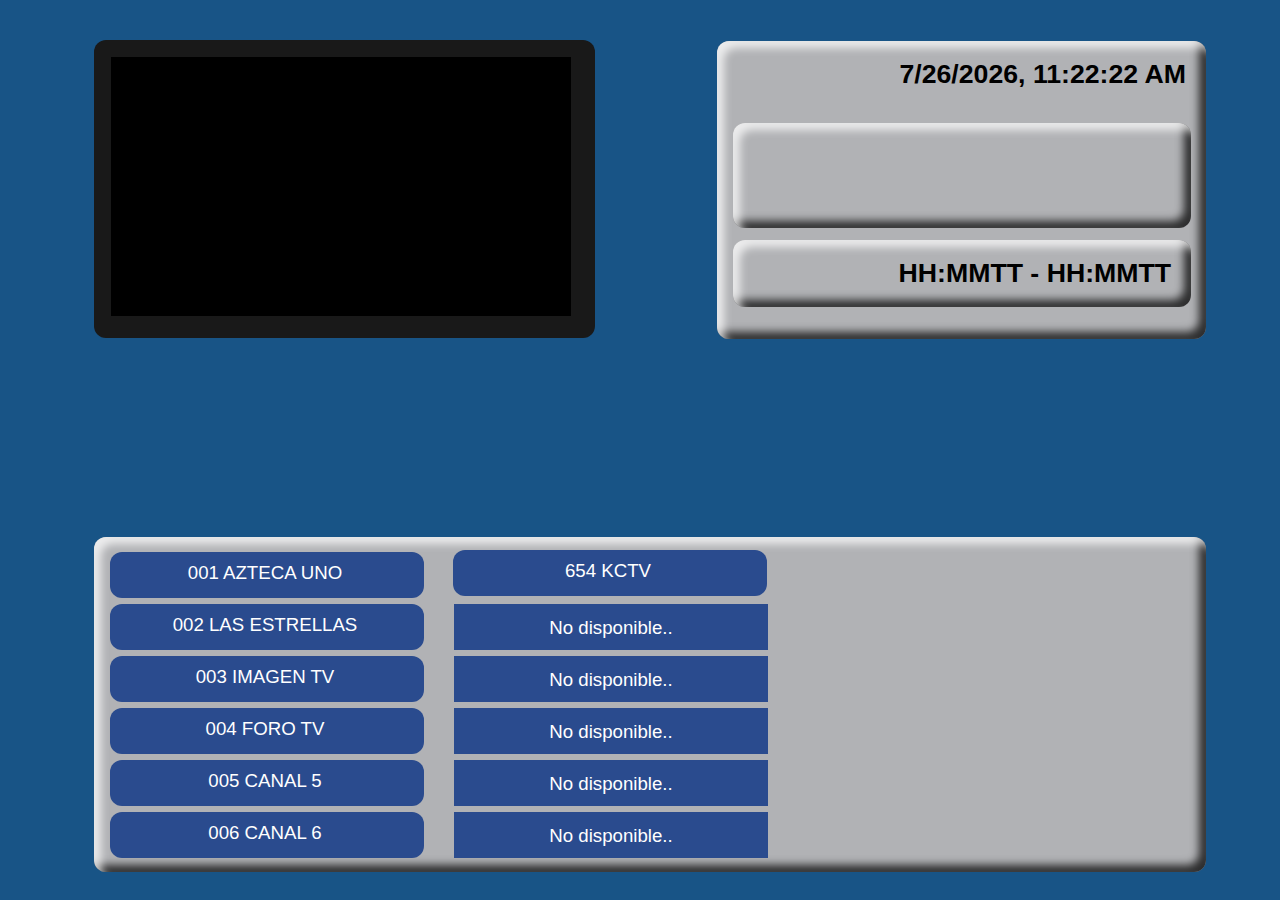
==== commit 808fd2c0: "Update index.html" ====
--- a/index.html
+++ b/index.html
@@ -28,11 +28,7 @@
 				}
 				document.getElementById("IPTV").src = url;
 				document.getElementById("program-name").textContent = capitalizeAllLetters(description);
-				if (airingTimes != "none" || airingTimes == null) {
-					document.getElementById("program-time").textContent = "UNKNOWN";
-				} else if (airingTimes == "24/7") {
-					document.getElementById("program-name").textContent = "24/7";
-				} else {document.getElementById("program-time").textContent = airingTimes[new Date().getDay().toString()];}
+				document.getElementById("program-time").textContent = airingTimes[new Date().getDay().toString()];
 			  }
 			</script>
 		</div>
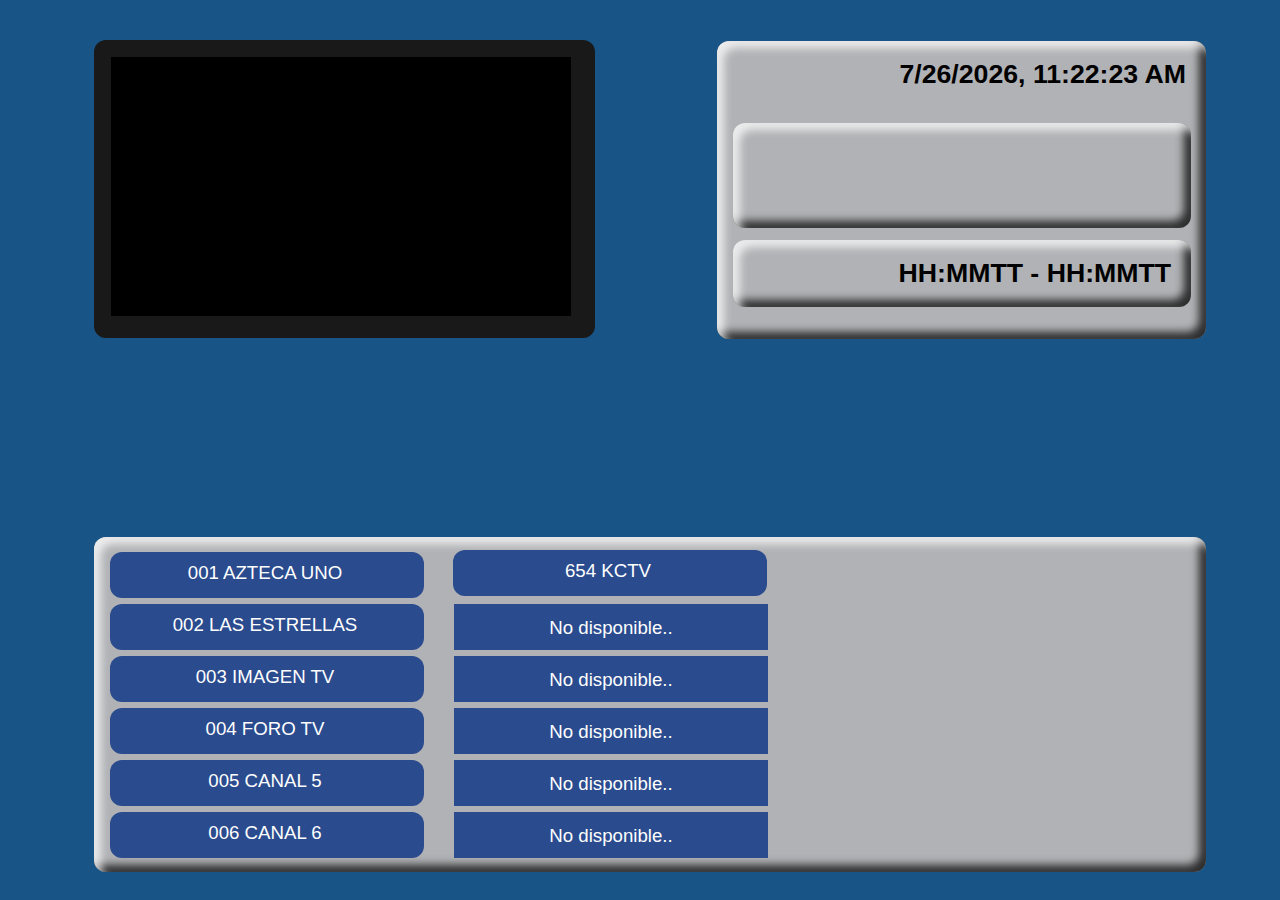
==== commit 9db8a5f9: "Update index.html" ====
--- a/index.html
+++ b/index.html
@@ -17,7 +17,9 @@
 			        return str.toUpperCase();
 			  }
                           function changeChannel(newChannel,url,description,airingTimes) {
-				
+				var date = new Date();
+				var day = date.getDay();
+				day = day.toString();
 				var alreadyActive = document.querySelectorAll(".active");
 				[].forEach.call(alreadyActive, function(el) {
 				    el.classList.remove("active");
@@ -28,7 +30,7 @@
 				}
 				document.getElementById("IPTV").src = url;
 				document.getElementById("program-name").textContent = capitalizeAllLetters(description);
-				document.getElementById("program-time").textContent = airingTimes[new Date().getDay().toString()];
+				if (airingTimes != null) {document.getElementById("program-time").textContent = airingTimes[day];} else {document.getElementById("program-time").textContent = "AIRING TIMES UNKNOWN";}
 			  }
 			</script>
 		</div>
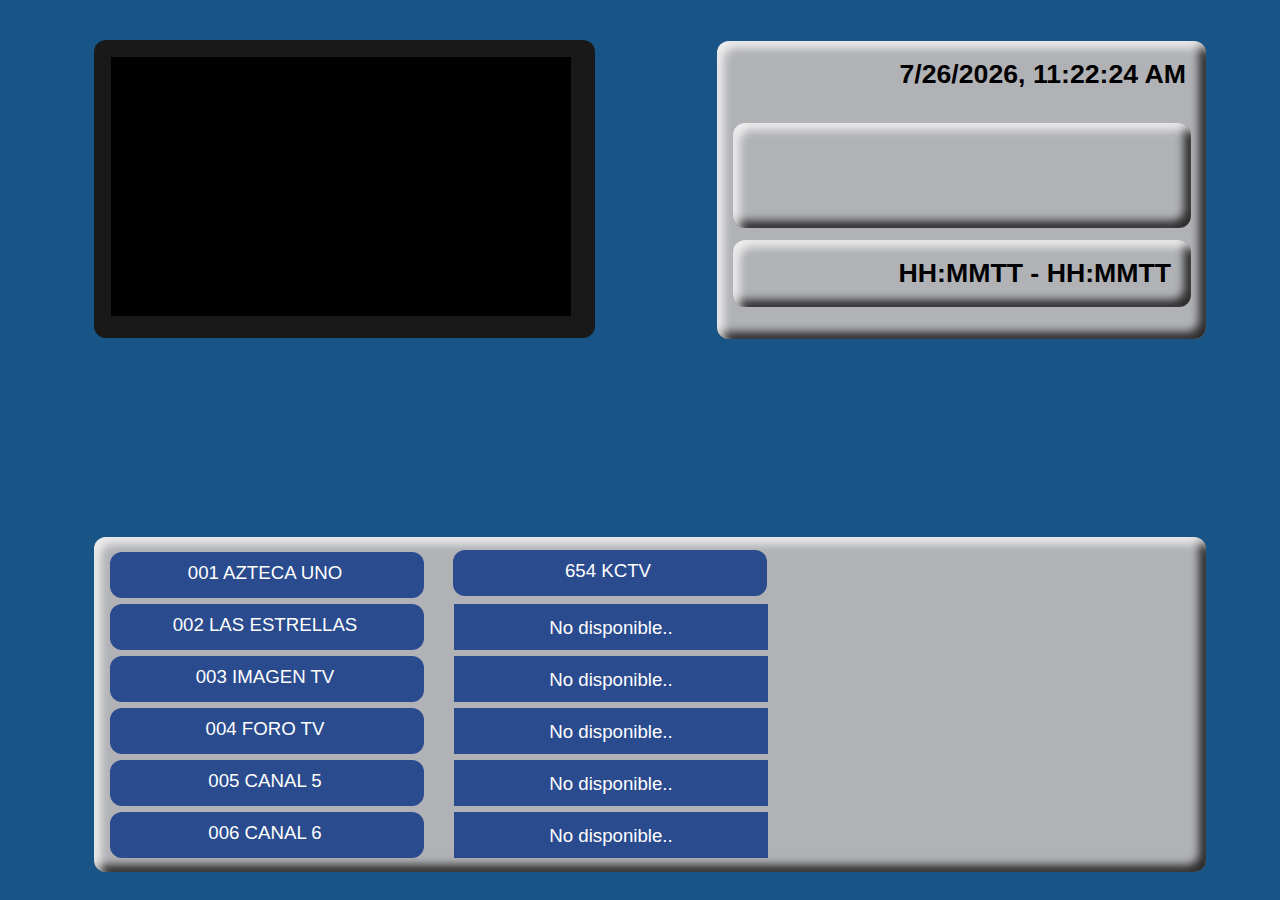
==== commit 5fd3ed31: "Update index.html" ====
--- a/index.html
+++ b/index.html
@@ -19,7 +19,6 @@
                           function changeChannel(newChannel,url,description,airingTimes) {
 				var date = new Date();
 				var day = date.getDay();
-				day = day.toString();
 				var alreadyActive = document.querySelectorAll(".active");
 				[].forEach.call(alreadyActive, function(el) {
 				    el.classList.remove("active");
@@ -52,7 +51,7 @@
 		<button onclick="changeChannel(this,'online/player.html?get=https://dish.akamaized.net/Content/DASH/Live/channel(aztecaunohd)/variant.mpd&keyid=a4b731bb5402a533d2fcacdd54363b79&key=ebc6a45a44642f2d6661c9470d09aced','Azteca Uno')" class="channelEPG">
 		<p class="EPGtext">001 AZTECA UNO</p>
 		</button>
-		<button onclick="changeChannel(this,'online/kia/kplayer1.html?get=https://tv.nknews.org/tvdash/stream.mpd','Korea Central TV',[{'0':'9AM-10:30PM','1':'3PM-10:30PM','2':'3PM-10:30PM','3':'3PM-10:30PM','4':'3PM-10:30PM','5':'3PM-10:30PM','6':'5PM, 8PM, 10:30PM'}])" class="channelEPGA">
+		<button onclick="changeChannel(this,'online/kia/kplayer1.html?get=https://tv.nknews.org/tvdash/stream.mpd','Korea Central TV',[{0:'9AM-10:30PM',1:'3PM-10:30PM',2:'3PM-10:30PM',3:'3PM-10:30PM',4:'3PM-10:30PM',5:'3PM-10:30PM',6:'5PM, 8PM, 10:30PM'}])" class="channelEPGA">
 		<p class="EPGtext">654 KCTV</p>
 		</button>
 		<button onclick="changeChannel(this,'online/player.html?get=https://live1-ott.izzigo.tv/out/u/dash/CANAL-2-HD/default.mpd&keyid=62cc24eaedef1ab322a4d52fd6bf29ad&key=3f80b04b3e2bf3d8543956882da9dd00','Las Estrellas')" class="channelEPG">
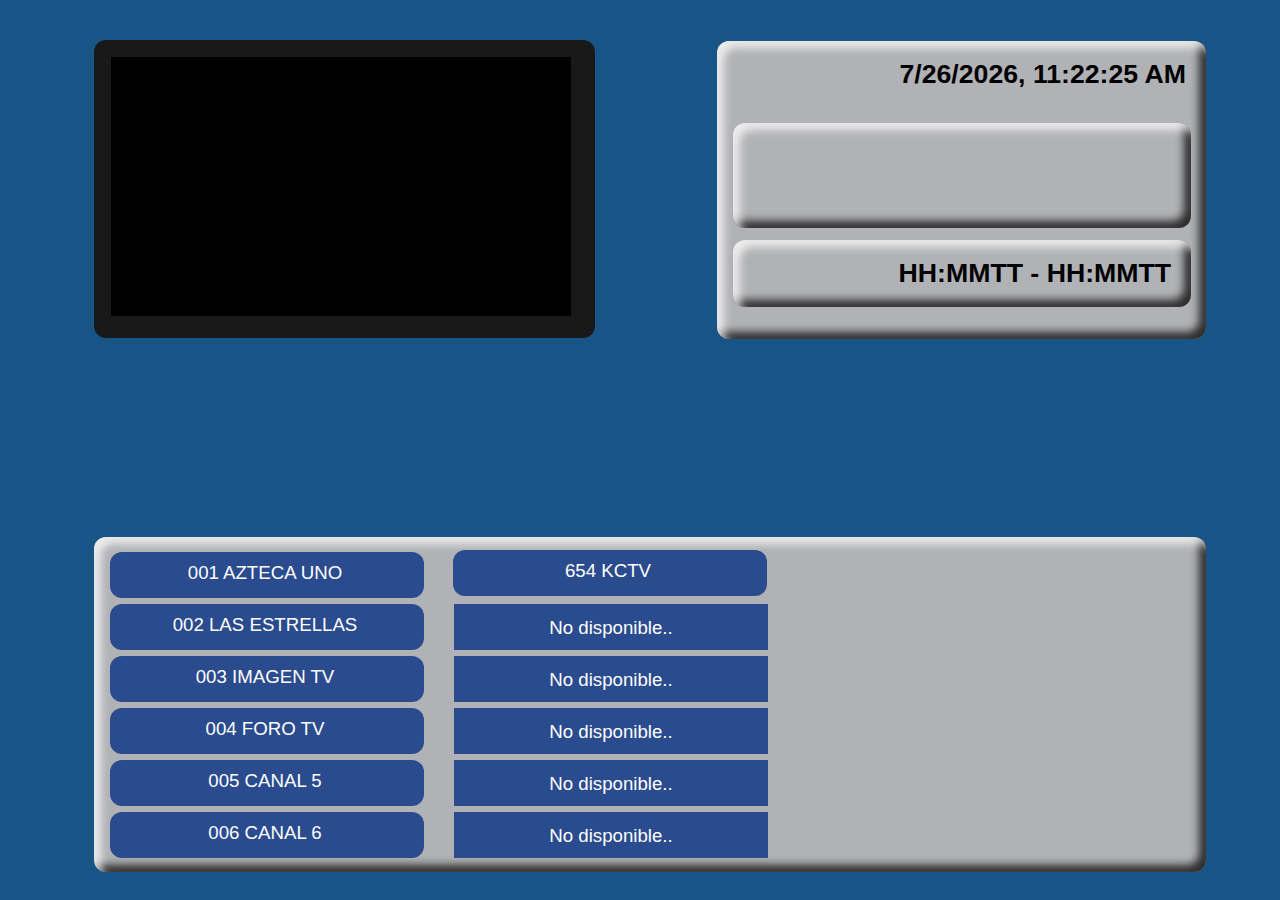
==== commit 3345283f: "Update index.html" ====
--- a/index.html
+++ b/index.html
@@ -51,7 +51,7 @@
 		<button onclick="changeChannel(this,'online/player.html?get=https://dish.akamaized.net/Content/DASH/Live/channel(aztecaunohd)/variant.mpd&keyid=a4b731bb5402a533d2fcacdd54363b79&key=ebc6a45a44642f2d6661c9470d09aced','Azteca Uno')" class="channelEPG">
 		<p class="EPGtext">001 AZTECA UNO</p>
 		</button>
-		<button onclick="changeChannel(this,'online/kia/kplayer1.html?get=https://tv.nknews.org/tvdash/stream.mpd','Korea Central TV',[{0:'9AM-10:30PM',1:'3PM-10:30PM',2:'3PM-10:30PM',3:'3PM-10:30PM',4:'3PM-10:30PM',5:'3PM-10:30PM',6:'5PM, 8PM, 10:30PM'}])" class="channelEPGA">
+		<button onclick="changeChannel(this,'online/kia/kplayer1.html?get=https://tv.nknews.org/tvdash/stream.mpd','Korea Central TV',{0:'9AM-10:30PM',1:'3PM-10:30PM',2:'3PM-10:30PM',3:'3PM-10:30PM',4:'3PM-10:30PM',5:'3PM-10:30PM',6:'5PM, 8PM, 10:30PM'})" class="channelEPGA">
 		<p class="EPGtext">654 KCTV</p>
 		</button>
 		<button onclick="changeChannel(this,'online/player.html?get=https://live1-ott.izzigo.tv/out/u/dash/CANAL-2-HD/default.mpd&keyid=62cc24eaedef1ab322a4d52fd6bf29ad&key=3f80b04b3e2bf3d8543956882da9dd00','Las Estrellas')" class="channelEPG">
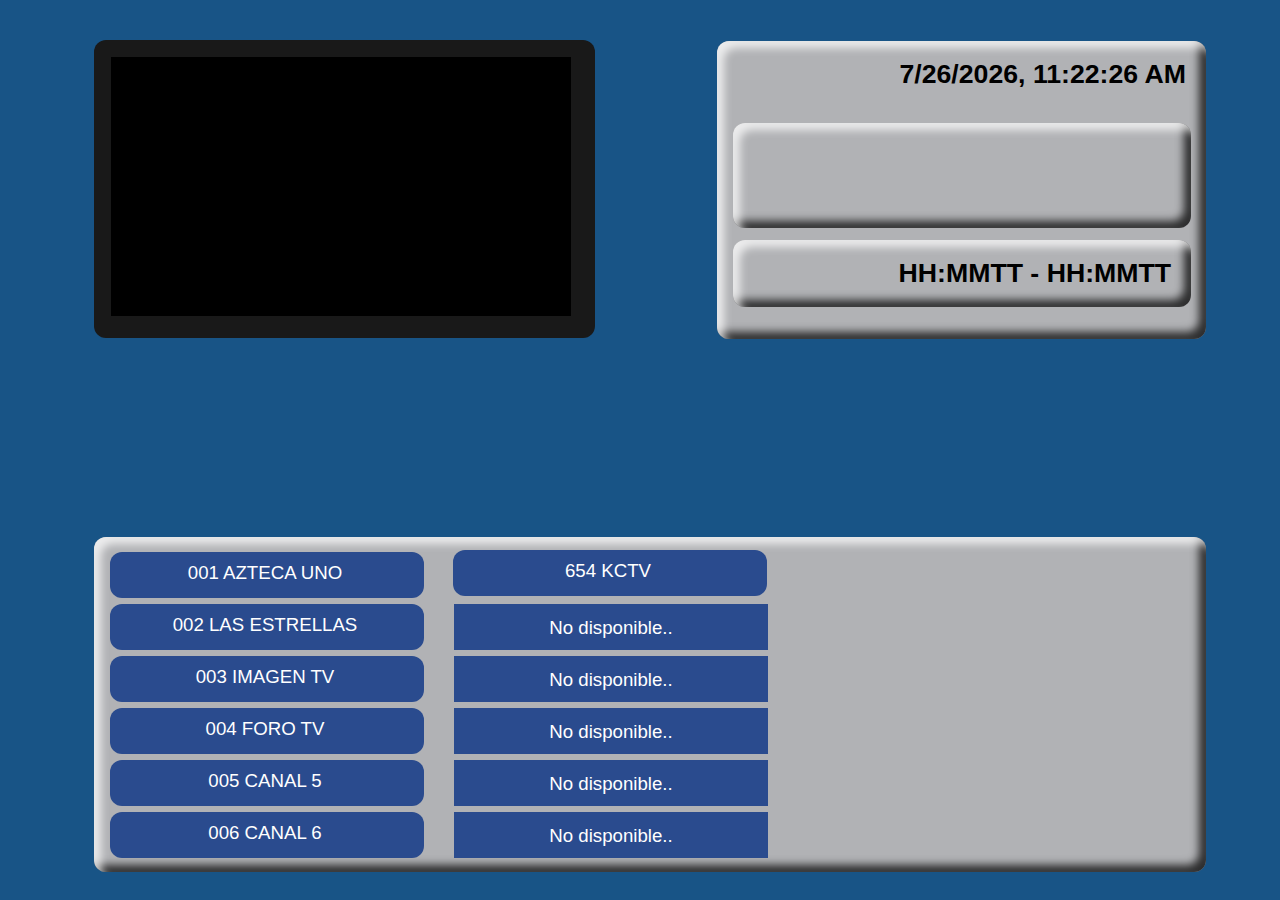
==== commit 75ccd89b: "Update index.html" ====
--- a/index.html
+++ b/index.html
@@ -29,7 +29,7 @@
 				}
 				document.getElementById("IPTV").src = url;
 				document.getElementById("program-name").textContent = capitalizeAllLetters(description);
-				if (airingTimes != null) {document.getElementById("program-time").textContent = airingTimes[day];} else {document.getElementById("program-time").textContent = "AIRING TIMES UNKNOWN";}
+				if (airingTimes != null) {document.getElementById("program-time").textContent = airingTimes[day];} else {document.getElementById("program-time").textContent = "TIEMPO DE RADIODIFUSIÓN DESCONOCIDO";}
 			  }
 			</script>
 		</div>
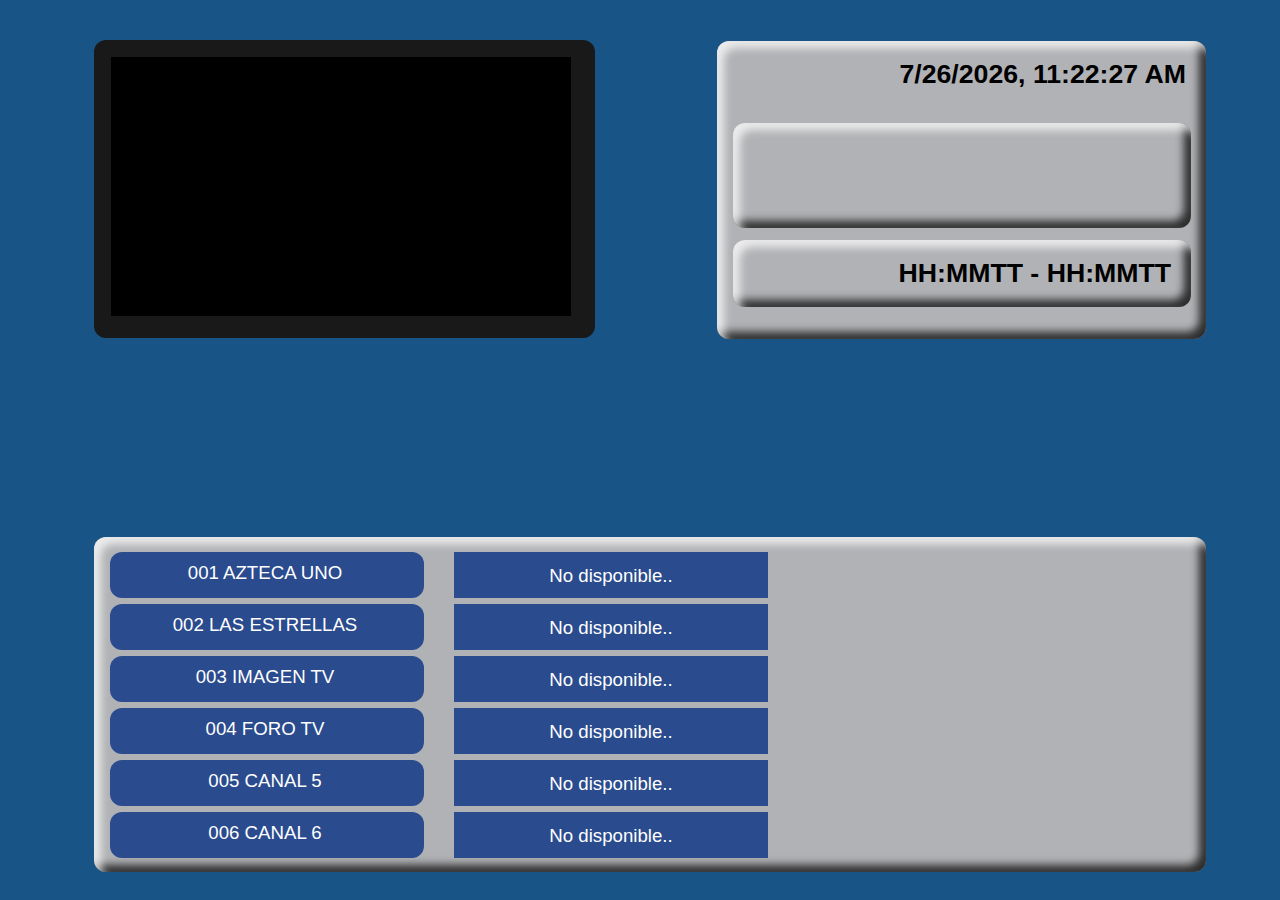
==== commit 8cfc13e8: "Update index.html" ====
--- a/index.html
+++ b/index.html
@@ -16,7 +16,7 @@
 			  function capitalizeAllLetters(str) {
 			        return str.toUpperCase();
 			  }
-                          function changeChannel(newChannel,url,description,airingTimes) {
+                          function changeChannel(newChannel,url,description) {
 				var date = new Date();
 				var day = date.getDay();
 				var alreadyActive = document.querySelectorAll(".active");
@@ -29,7 +29,6 @@
 				}
 				document.getElementById("IPTV").src = url;
 				document.getElementById("program-name").textContent = capitalizeAllLetters(description);
-				if (airingTimes != null) {document.getElementById("program-time").textContent = airingTimes[day];} else {document.getElementById("program-time").textContent = "TIEMPO DE RADIODIFUSIÓN DESCONOCIDO";}
 			  }
 			</script>
 		</div>
@@ -51,9 +50,9 @@
 		<button onclick="changeChannel(this,'online/player.html?get=https://dish.akamaized.net/Content/DASH/Live/channel(aztecaunohd)/variant.mpd&keyid=a4b731bb5402a533d2fcacdd54363b79&key=ebc6a45a44642f2d6661c9470d09aced','Azteca Uno')" class="channelEPG">
 		<p class="EPGtext">001 AZTECA UNO</p>
 		</button>
-		<button onclick="changeChannel(this,'online/kia/kplayer1.html?get=https://tv.nknews.org/tvdash/stream.mpd','Korea Central TV',{0:'9AM-10:30PM',1:'3PM-10:30PM',2:'3PM-10:30PM',3:'3PM-10:30PM',4:'3PM-10:30PM',5:'3PM-10:30PM',6:'5PM, 8PM, 10:30PM'})" class="channelEPGA">
-		<p class="EPGtext">654 KCTV</p>
-		</button>
+		<div class="channelEPG 2">
+		<p class="contentEPGtext">No disponible..</p>
+		</div>
 		<button onclick="changeChannel(this,'online/player.html?get=https://live1-ott.izzigo.tv/out/u/dash/CANAL-2-HD/default.mpd&keyid=62cc24eaedef1ab322a4d52fd6bf29ad&key=3f80b04b3e2bf3d8543956882da9dd00','Las Estrellas')" class="channelEPG">
 		<p class="EPGtext">002 LAS ESTRELLAS</p>
 		</button>
@@ -696,6 +695,9 @@
 		<div class="channelEPG 2">
 		<p class="contentEPGtext">No disponible..</p>
 		</div>
+		<button onclick="changeChannel(this,'online/kia/kplayer1.html?get=https://tv.nknews.org/tvdash/stream.mpd','Korea Central TV')" class="channelEPG">
+		<p class="EPGtext">654 KCTV</p>
+		</button>
 	</div>
 </div>
 
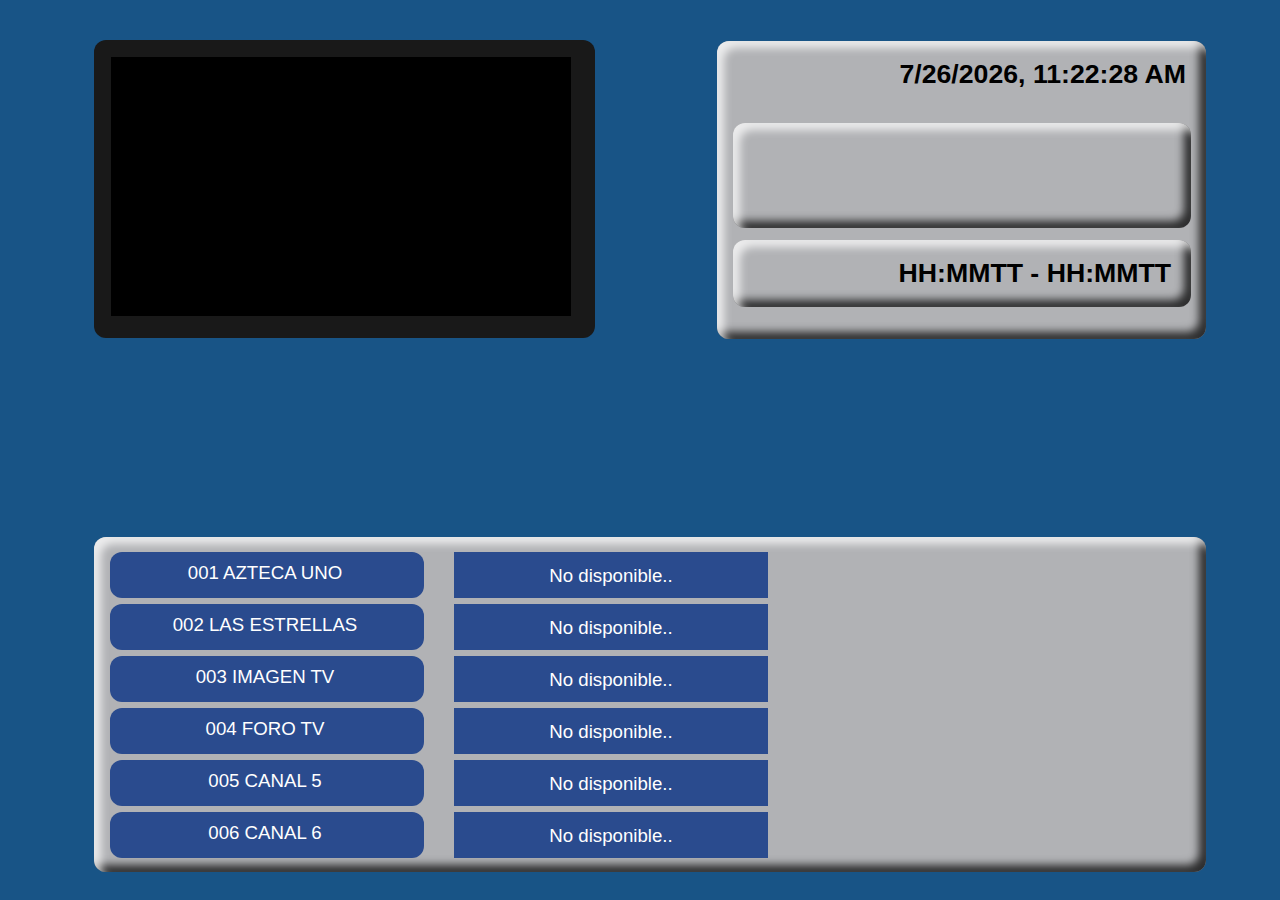
==== commit 90bbb8a1: "Update index.html" ====
--- a/index.html
+++ b/index.html
@@ -698,6 +698,9 @@
 		<button onclick="changeChannel(this,'online/kia/kplayer1.html?get=https://tv.nknews.org/tvdash/stream.mpd','Korea Central TV')" class="channelEPG">
 		<p class="EPGtext">654 KCTV</p>
 		</button>
+		<div class="channelEPG 2">
+		<p class="contentEPGtext">No disponible..</p>
+		</div>
 	</div>
 </div>
 
